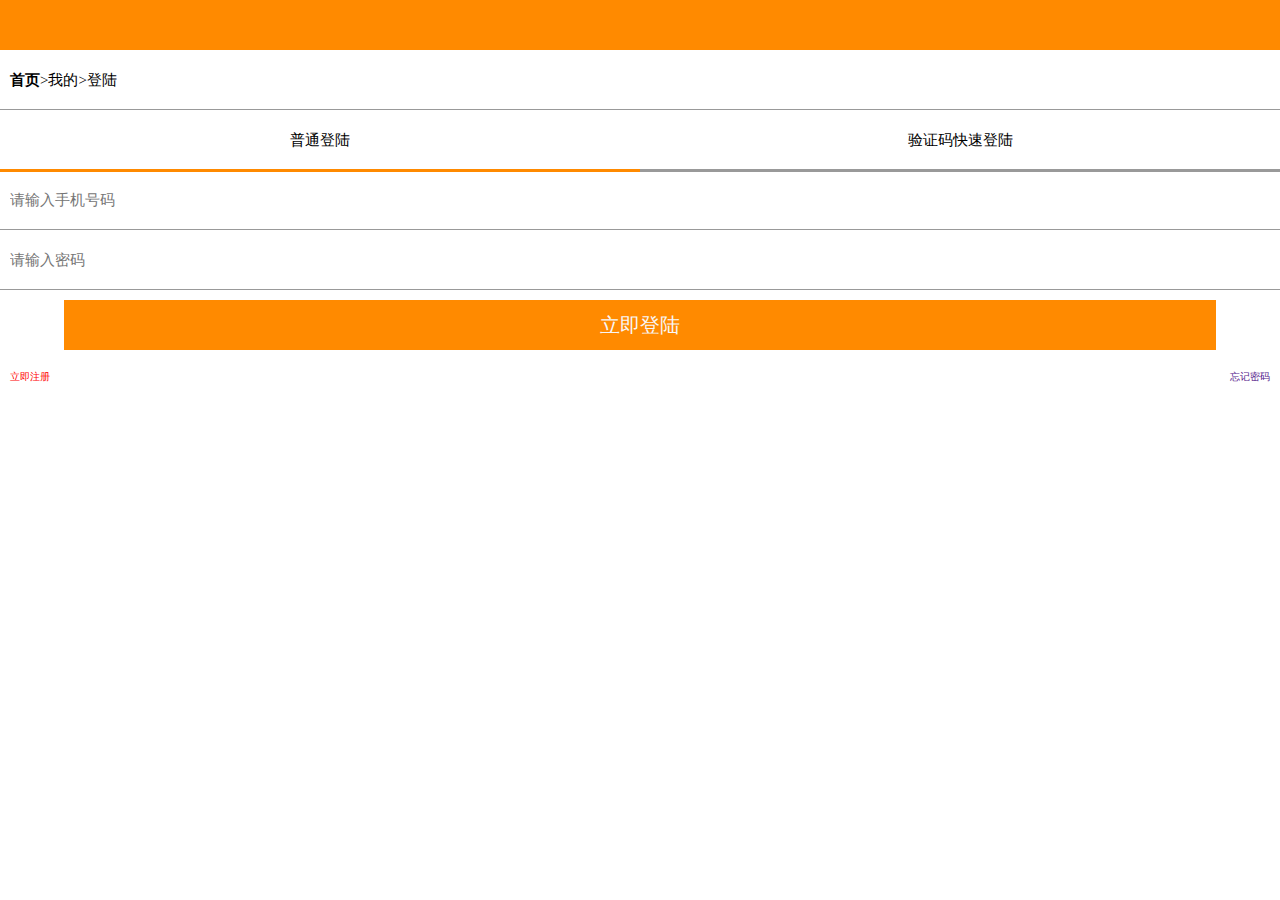
==== 登陆/登陆.html @ ada01916 "'添加了登陆页面'" ====
<!DOCTYPE html>
<html lang="en">

<head>
    <meta charset="UTF-8">
    <meta http-equiv="X-UA-Compatible" content="IE=edge">
    <meta name="viewport" content="width=device-width, initial-scale=1.0">
    <title>注册页面</title>
    <link rel="stylesheet" href="./登陆.css">
</head>

<body>
    <div class="sy">
        <div class="head">
            <div class="logo"></div>
            <div class="my"></div>
            <div class="xiazai"></div>
        </div>
        <ul>
            <li><span>首页</span>>我的>登陆</li>
            <li class="pt">
                <p class="p1" onclick="on()">普通登陆</p>
                <p class="p2" onclick="cn()">验证码快速登陆</p>
            </li>
            <li><input type="text" placeholder="请输入手机号码">

            </li>
            <li><input type="password" placeholder="请输入密码"></li>
        </ul>
        <button class="but">立即登陆</button>
        <footer>
            <a href="../注册/注册.html">立即注册</a>
            <a href="">忘记密码</a>
        </footer>
    </div>
    <div class="box">
        <li class="yzm"><input type="text" placeholder="请输入手机号码">
            <p>获取验证码</p>
        </li>
        <li><input type="text" placeholder="请输入短信中的验证码">
    </div>


</body>

</html>
<script>
    var pt = document.getElementsByClassName('p1')[0];
    var yzm = document.getElementsByClassName('p2')[0];
    var box = document.getElementsByClassName('box')[0];
    var but = document.getElementsByClassName('but')[0]
    function cn() {
        yzm.style.borderBottom = ' 3px solid #FF8A00'
        pt.style.borderBottom = ' 3px solid #999'
        // pt.style.borderBottom = 'none'
        box.style.display = 'block'
        but.innerHTML = '验证并登陆'
    }
    function on() {
        pt.style.borderBottom = ' 3px solid #FF8A00'
        yzm.style.borderBottom = ' 3px solid #999'
        // pt.style.borderBottom = 'none'
        box.style.display = 'none'
        but.innerHTML = '立即登陆'
    }
</script>
---- 登陆/登陆.css ----
* {
    margin: 0;
    padding: 0;
}

html {
    font-size: 10px;
}

body {
    position: relative;
}

.head {
    height: 5rem;
    width: 100%;
    display: flex;
    background: #FF8A00;
}

.logo {
    width: 60%;
    height: 100%;
    background: url(../image/index/logo.jpg) no-repeat 2rem 0;
    background-size: 70%;
}

.my {
    width: 20%;
    height: 100%;
    background: url(../image/index/my.jpg) no-repeat 3.5rem 1rem;
    background-size: 40%;
}

.xiazai {
    width: 20%;
    height: 100%;
    background: url(../image/index/xiazai.jpg) no-repeat 0rem 1rem;
    background-size: 40%;
}

ul {
    width: 100%;
    list-style: none;
}

li {
    width: 100%;
    height: 6rem;
    padding: 1rem;
    box-sizing: border-box;
    line-height: 4rem;
    font-size: 1.5rem;
    border-bottom: 1px solid #999;
}

li>span {
    font-weight: 900;
}

li>input {
    border: none;
    font-size: 1.5rem;
    outline: none;
}

.pt {
    display: flex;
    padding: 0 0rem;

    justify-content: space-between;
}

.pt>p {

    text-align: center;
    line-height: 6rem;
    width: 50%;
    height: 100%;
    border-bottom: 3px solid #999;
}

.pt>.p1 {
    border-bottom: 3px solid #FF8A00;
    /* border-bottom: none; */

}

button {
    width: 90%;
    height: 5rem;
    background: #FF8A00;
    border: none;
    font-size: 2rem;
    color: rgb(248, 246, 246);
    margin: 1rem 5%;

}

footer {
    width: 100%;
    display: flex;
    padding: 1rem;
    box-sizing: border-box;
    justify-content: space-between;
}

footer>a {
    text-decoration: none;
}

footer>a:nth-of-type(1) {
    color: red;
}

.box {
    list-style: none;
    position: relative;
    top: -22.6rem;
    display: none;

}

.yzm {
    display: flex;
    justify-content: space-between;
}

.yzm>p {

    text-align: center;
    line-height: 3.6rem;
    width: 30%;
    height: 90%;
    border: 1px solid #999;
}
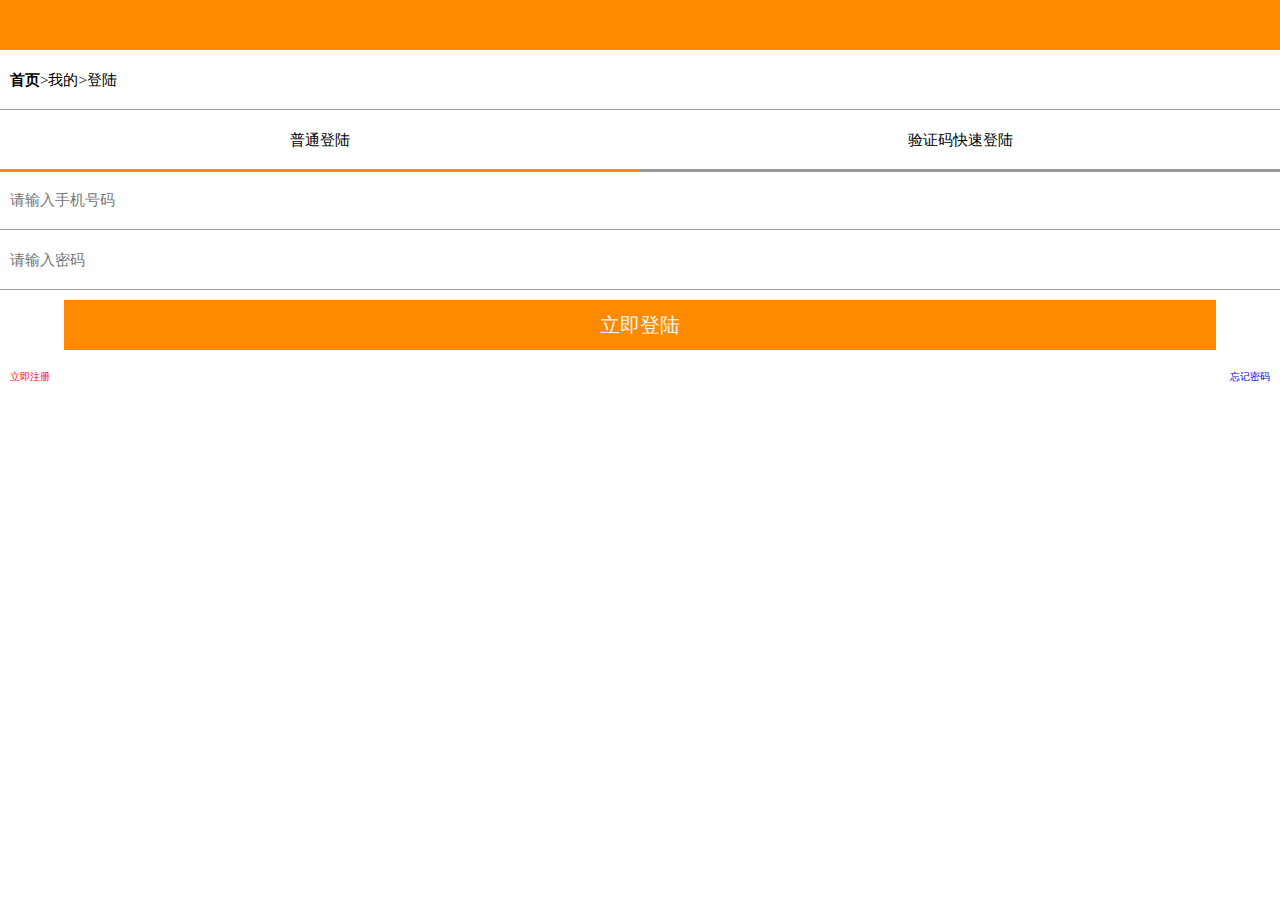
==== commit c02c050e: "'添加了我的登陆页面'" ====
--- a/登陆/登陆.html
+++ b/登陆/登陆.html
@@ -30,7 +30,7 @@
         <button class="but">立即登陆</button>
         <footer>
             <a href="../注册/注册.html">立即注册</a>
-            <a href="">忘记密码</a>
+            <a href="../找回密码/找回密码.html">忘记密码</a>
         </footer>
     </div>
     <div class="box">
